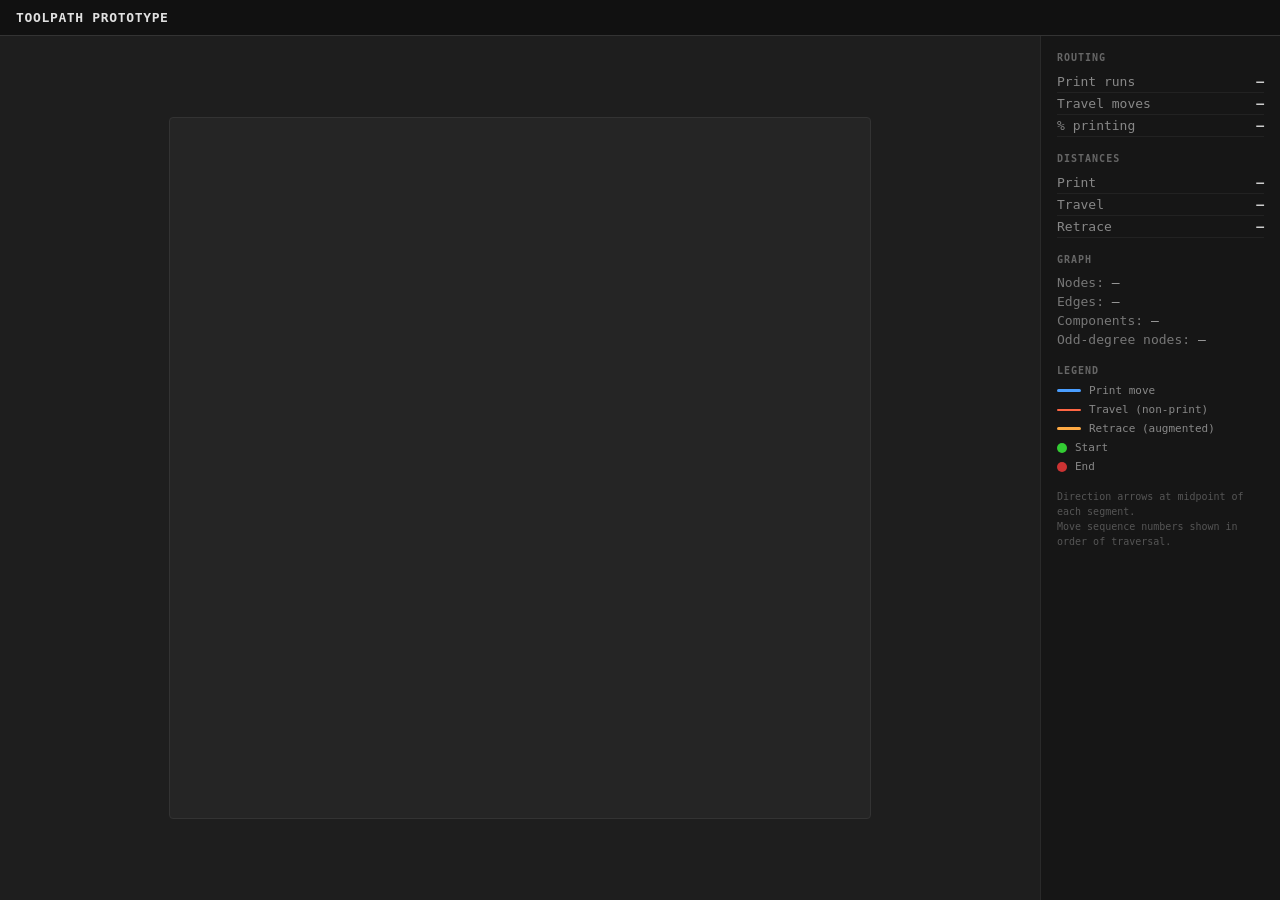
==== design-toolpath/toolpath_proto/static/index.html @ 8cda8a3e "Add Design+Toolpath Phase 2: graph-based toolpath prototype Implements and validates the Eulerian/Ch" ====
<!DOCTYPE html>
<html lang="en">
<head>
  <meta charset="UTF-8">
  <meta name="viewport" content="width=device-width, initial-scale=1.0">
  <title>Mud Printer — Toolpath Prototype</title>
  <style>
    *, *::before, *::after { box-sizing: border-box; margin: 0; padding: 0; }

    body {
      font-family: 'SF Mono', 'Menlo', 'Consolas', monospace;
      font-size: 13px;
      background: #1a1a1a;
      color: #d0d0d0;
      height: 100vh;
      display: flex;
      flex-direction: column;
      overflow: hidden;
    }

    header {
      padding: 10px 16px;
      background: #111;
      border-bottom: 1px solid #333;
      display: flex;
      align-items: center;
      gap: 20px;
      flex-shrink: 0;
    }

    header h1 {
      font-size: 13px;
      font-weight: 600;
      color: #e0e0e0;
      letter-spacing: 0.05em;
    }

    .case-buttons {
      display: flex;
      gap: 6px;
    }

    .case-btn {
      padding: 4px 12px;
      background: #2a2a2a;
      border: 1px solid #444;
      color: #aaa;
      cursor: pointer;
      font-family: inherit;
      font-size: 12px;
      border-radius: 3px;
      transition: all 0.1s;
    }

    .case-btn:hover { background: #333; color: #ddd; }
    .case-btn.active { background: #2a4a6a; border-color: #4a7aaa; color: #9ac; }

    .label { color: #888; font-size: 11px; }

    .main {
      display: flex;
      flex: 1;
      overflow: hidden;
    }

    .canvas-area {
      flex: 1;
      display: flex;
      align-items: center;
      justify-content: center;
      padding: 20px;
      background: #1e1e1e;
    }

    canvas {
      background: #252525;
      border: 1px solid #333;
      border-radius: 4px;
    }

    .sidebar {
      width: 240px;
      flex-shrink: 0;
      background: #161616;
      border-left: 1px solid #2a2a2a;
      padding: 16px;
      overflow-y: auto;
      display: flex;
      flex-direction: column;
      gap: 16px;
    }

    .panel-title {
      font-size: 10px;
      font-weight: 600;
      letter-spacing: 0.1em;
      color: #666;
      text-transform: uppercase;
      margin-bottom: 8px;
    }

    .metric-row {
      display: flex;
      justify-content: space-between;
      padding: 3px 0;
      border-bottom: 1px solid #222;
    }

    .metric-label { color: #888; }
    .metric-value { color: #ccc; font-weight: 600; }
    .metric-value.good { color: #5c9; }
    .metric-value.warn { color: #c95; }
    .metric-value.bad { color: #c55; }

    .graph-stat { padding: 2px 0; color: #777; }
    .graph-stat span { color: #aaa; }

    .legend {
      display: flex;
      flex-direction: column;
      gap: 6px;
    }

    .legend-item {
      display: flex;
      align-items: center;
      gap: 8px;
      font-size: 11px;
      color: #888;
    }

    .swatch {
      width: 24px;
      height: 3px;
      border-radius: 2px;
    }
    .swatch.print  { background: #4a9eff; }
    .swatch.travel { background: #ff6644; border-top: 2px dashed #ff6644; height: 0; }
    .swatch.retrace { background: #ffaa44; }

    .swatch-dot {
      width: 10px; height: 10px; border-radius: 50%;
    }
    .swatch-dot.start { background: #3c3; }
    .swatch-dot.end   { background: #c33; }

    #case-label {
      font-size: 11px;
      color: #666;
      font-style: italic;
    }

    .euler-badge {
      display: inline-block;
      padding: 2px 6px;
      border-radius: 3px;
      font-size: 10px;
      font-weight: 600;
      letter-spacing: 0.05em;
    }
    .euler-badge.circuit { background: #1a3a1a; color: #5c9; border: 1px solid #3a6a3a; }
    .euler-badge.path    { background: #1a2a3a; color: #69c; border: 1px solid #3a5a7a; }
    .euler-badge.augmented { background: #3a2a1a; color: #c95; border: 1px solid #6a5a3a; }
    .euler-badge.multi   { background: #2a1a2a; color: #a6a; border: 1px solid #5a3a5a; }

    .move-counter {
      font-size: 20px;
      font-weight: 600;
      color: #4a9eff;
    }
  </style>
</head>
<body>

<header>
  <h1>TOOLPATH PROTOTYPE</h1>
  <div class="case-buttons" id="case-buttons"></div>
  <span id="case-label"></span>
</header>

<div class="main">
  <div class="canvas-area">
    <canvas id="canvas"></canvas>
  </div>

  <div class="sidebar">

    <div>
      <div class="panel-title">Routing</div>
      <div id="euler-badge-container" style="margin-bottom:8px;"></div>
      <div class="metric-row">
        <span class="metric-label">Print runs</span>
        <span class="metric-value" id="m-runs">—</span>
      </div>
      <div class="metric-row">
        <span class="metric-label">Travel moves</span>
        <span class="metric-value" id="m-travel">—</span>
      </div>
      <div class="metric-row">
        <span class="metric-label">% printing</span>
        <span class="metric-value" id="m-pct">—</span>
      </div>
    </div>

    <div>
      <div class="panel-title">Distances</div>
      <div class="metric-row">
        <span class="metric-label">Print</span>
        <span class="metric-value" id="m-pdist">—</span>
      </div>
      <div class="metric-row">
        <span class="metric-label">Travel</span>
        <span class="metric-value" id="m-tdist">—</span>
      </div>
      <div class="metric-row">
        <span class="metric-label">Retrace</span>
        <span class="metric-value" id="m-rdist">—</span>
      </div>
    </div>

    <div>
      <div class="panel-title">Graph</div>
      <div class="graph-stat">Nodes: <span id="g-nodes">—</span></div>
      <div class="graph-stat">Edges: <span id="g-edges">—</span></div>
      <div class="graph-stat">Components: <span id="g-comps">—</span></div>
      <div class="graph-stat">Odd-degree nodes: <span id="g-odd">—</span></div>
    </div>

    <div>
      <div class="panel-title">Legend</div>
      <div class="legend">
        <div class="legend-item"><div class="swatch print"></div> Print move</div>
        <div class="legend-item"><div class="swatch travel"></div> Travel (non-print)</div>
        <div class="legend-item"><div class="swatch retrace"></div> Retrace (augmented)</div>
        <div class="legend-item"><div class="swatch-dot start"></div> Start</div>
        <div class="legend-item"><div class="swatch-dot end"></div> End</div>
      </div>
    </div>

    <div style="font-size:10px; color:#555; line-height:1.5;">
      Direction arrows at midpoint of each segment.<br>
      Move sequence numbers shown in order of traversal.
    </div>

  </div>
</div>

<script src="app.js"></script>
</body>
</html>
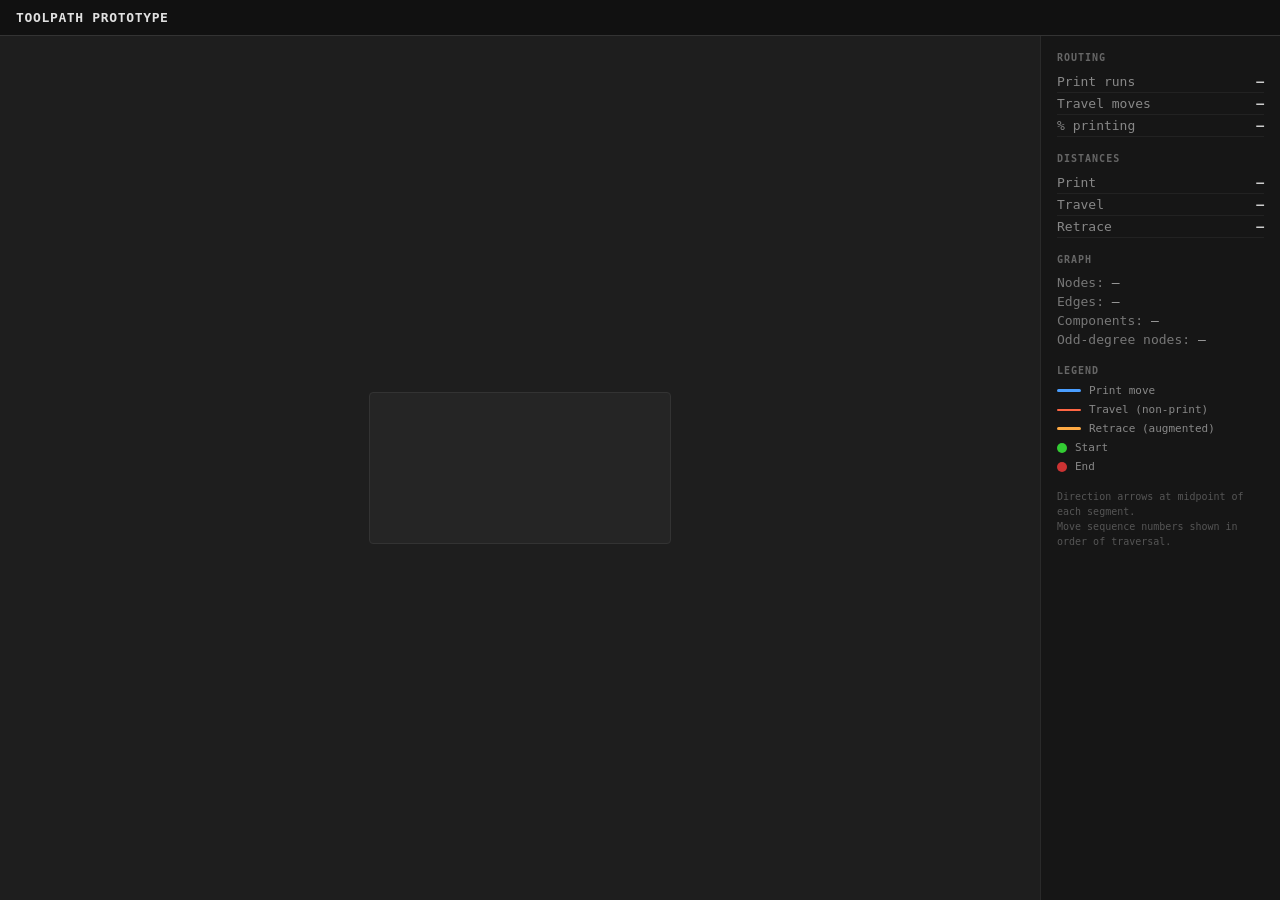
==== commit 425c4969: "Fix prototype: correct script path and remove unsupported canvas API Two bugs prevented the UI from " ====
--- a/design-toolpath/toolpath_proto/static/index.html
+++ b/design-toolpath/toolpath_proto/static/index.html
@@ -245,6 +245,6 @@
   </div>
 </div>
 
-<script src="app.js"></script>
+<script src="/static/app.js"></script>
 </body>
 </html>
